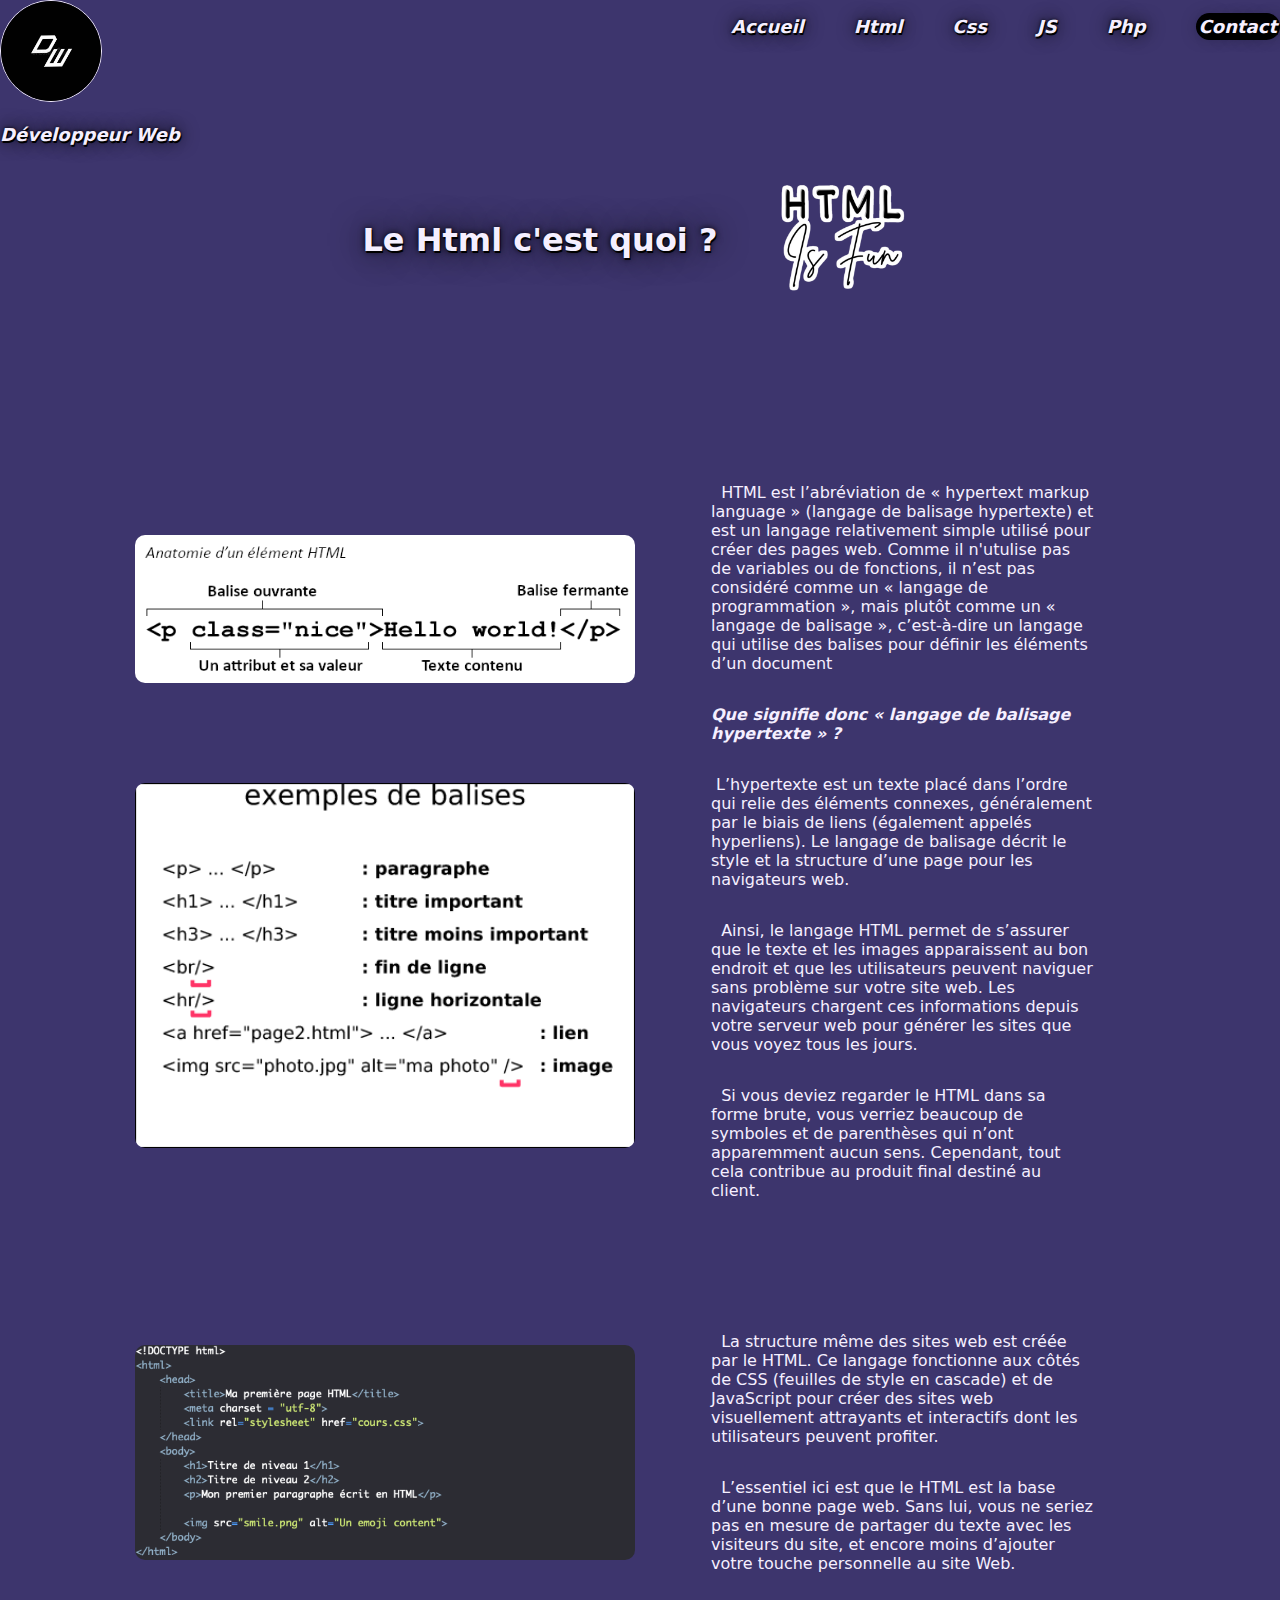
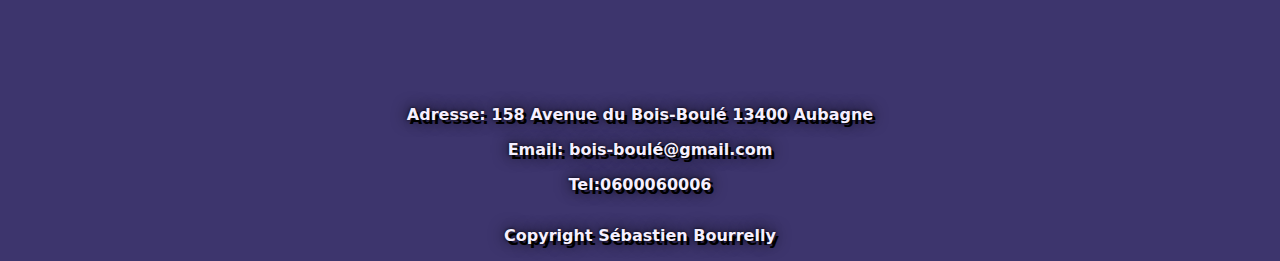
==== pages/page1.html @ eb243e8f "first-commit" ====
<!DOCTYPE html>
<html lang="fr">

<head>
    <meta charset="UTF-8">
    <meta name="viewport" content="width=device-width, initial-scale=1.0">
    <link rel="stylesheet" href="../assets/css/style.css">
    <title>Développeur web</title>
</head>


<body>

    <header>
        <div><img id="logo-header" src="../assets/images/logoHeader.webp" alt="logoHeader">
            <p class="logo-titre">Développeur Web</p>
        </div>

        <nav class="bar-nav">
            <ul class="bar-nav-ul">
                <li><a href="../index.html">Accueil</a></li>
                <li><a href="../pages/page1.html">Html</a></li>
                <li><a href="../pages/page2.html">Css</a></li>
                <li><a href="../pages/page3.html">JS</a></li>
                <li><a href="../pages/page4.html">Php</a></li>
                <li><a href="../pages/page5.html" class="bar-nav-contact">Contact</a></li>

            </ul>
        </nav>
        <div class="burger">
            <img src="../assets/images/burger.svg" alt="burger" width="80">
        </div>

    </header>

    <main>
        <div>
            <div class="title-contnair">
                <h2 class="title-art">Le Html c'est quoi ?</h2>
                <div><img src="../assets/images/htmlIsFun-removebg-preview.png" alt="htmlIsFun" width="150"></div>
            </div>

            <div class="div-techno">

                <div class="img-techno">
                    <img src="../assets/images/AnatElementHtml.png" alt="anatomie" width="500">
                    <img src="../assets/images/exempleBalisesHtml.png" alt="exemple-balise-html" width="500">
                </div>
                <div class="p-techno">
                    <p> &nbsp; HTML est l’abréviation de « hypertext markup language » (langage de balisage hypertexte)
                        et
                        est
                        un langage relativement simple utilisé pour créer des pages web. Comme il n'utulise pas de
                        variables ou de fonctions, il n’est pas considéré comme un « langage de programmation », mais
                        plutôt comme un « langage de balisage », c’est-à-dire un langage qui utilise des balises pour
                        définir les éléments d’un document</p>

                    <p id="title-p">Que signifie donc « langage de balisage hypertexte » ?</p>

                    <p>&nbsp;L’hypertexte est un texte placé dans l’ordre qui relie des éléments connexes, généralement
                        par
                        le biais de liens (également appelés hyperliens). Le langage de balisage décrit le style et la
                        structure d’une page pour les navigateurs web.</p>

                    <p>&nbsp; Ainsi, le langage HTML permet de s’assurer que le texte et les images apparaissent au bon
                        endroit et que les utilisateurs peuvent naviguer sans problème sur votre site web. Les
                        navigateurs chargent ces informations depuis votre serveur web pour générer les sites que vous
                        voyez tous les jours.</p>

                    <p>&nbsp; Si vous deviez regarder le HTML dans sa forme brute, vous verriez beaucoup de symboles et
                        de
                        parenthèses qui n’ont apparemment aucun sens. Cependant, tout cela contribue au produit final
                        destiné au client.</p>
                </div>
            </div>


            <div class="div-techno">
                <div class="img-techno">
                    <img src="../assets/images/pageHtml.png" alt="html" width="500" class="img-zoom">
                </div>
                <div class="p-techno">
                    <p>&nbsp; La structure même des sites web est créée par le HTML. Ce langage fonctionne aux côtés de
                        CSS
                        (feuilles de style en cascade) et de JavaScript pour créer des sites web visuellement attrayants
                        et interactifs dont les utilisateurs peuvent profiter.</p>

                    <p>&nbsp; L’essentiel ici est que le HTML est la base d’une bonne page web. Sans lui, vous ne seriez
                        pas
                        en mesure de partager du texte avec les visiteurs du site, et encore moins d’ajouter votre
                        touche personnelle au site Web.</p>
                </div>
            </div>



        </div>
    </main>

    <footer>
        <div class="div-contac">
            <p>
                Adresse: 158 Avenue du Bois-Boulé 13400 Aubagne
            </p>
            <p>
                Email: bois-boulé@gmail.com
            </p>
            <p>
                Tel:0600060006
            </p>

        </div>

        <div>
            <p>
                Copyright Sébastien Bourrelly
            </p>
        </div>

    </footer>
</body>
---- assets/css/style.css ----
@import url('https://fonts.googleapis.com/css2?family=Kenia&family=Roboto&display=swap');



body {
    margin: 0;
    font-family: Roboto;
    background-color: rgb(61, 53, 109);
    color: #F5EFFF;
    font-weight: bold;
    width: 100%;
}



#logo-header {

    width: 100px;
    border: 1px solid #F5EFFF;
    border-radius: 75px;

}

.logo-titre {

    font-family: system-ui, -apple-system, BlinkMacSystemFont, 'Segoe UI', Roboto, Oxygen, Ubuntu, Cantarell, 'Open Sans', 'Helvetica Neue', sans-serif;
    font-style: italic;
    color: #F5EFFF;
    font-size: 18px;
    font-weight: bold;
    text-shadow: 1px 2px black, 0 0 1em black, 0 0 0.2em black;


}


header {

    display: flex;
    justify-content: space-between;
    font-family: system-ui, -apple-system, BlinkMacSystemFont, 'Segoe UI', Roboto, Oxygen, Ubuntu, Cantarell, 'Open Sans', 'Helvetica Neue', sans-serif;
    font-style: italic;
    font-weight: bold;
    color: #F5EFFF;


}

.burger {

    display: none;
}

.bar-nav-ul {

    list-style-type: none;
    display: flex;
    gap: 50px;

}

.bar-nav-ul a {


    color: #F5EFFF;
    font-size: 18px;
    text-decoration: none;
    text-shadow: 1px 2px black, 0 0 1em black, 0 0 0.2em black;

}

.bar-nav-contact {


    border-radius: 15px;
    background-color: black;
    padding: 3px
}

.bar-nav-contact:hover {
    background-color: #ffffff;
    color: #A594F9;


}

/*Css de la page d'accueil*/

.intro-titre {
    font-family: system-ui, -apple-system, BlinkMacSystemFont, 'Segoe UI', Roboto, Oxygen, Ubuntu, Cantarell, 'Open Sans', 'Helvetica Neue', sans-serif;
    font-weight: bold;
    font-size: xx-large;
    color: #F5EFFF;
    text-align: center;
    text-shadow: 1px 2px black, 0 0 1em black, 0 0 0.2em black;


}

.article-acc {
    justify-content: center;
    align-items: center;
    display: flex;
    gap: 100px;
    margin-top: 100px;
    margin-bottom: 100px
}

.div-objectif {
    background-color: black;
    display: flex;
    flex-direction: column;
    align-items: center;
    font-family: system-ui, -apple-system, BlinkMacSystemFont, 'Segoe UI', Roboto, Oxygen, Ubuntu, Cantarell, 'Open Sans', 'Helvetica Neue', sans-serif;
    color: #F5EFFF;
    text-align: center;
    border: 2px solid #F5EFFF;
    border-radius: 20px;
    padding: 50px;
    width: 30%;

}


.div-img img {

    width: 350px;
    border-radius: 20px;


}

.div-logo {
    display: flex;
    justify-content: space-around;
    align-items: center;
}

.div-logo img {

    width: 100px;
    border-radius: 50%;
    transition: transform .1s;


}

.div-logo img:hover {

    transform: scale(3) translate(10px);

}

/*Css page 1,2,3,4*/

.title-contnair {

    display: flex;
    justify-content: center;
    align-items: center;
    gap: 50px;
    margin-bottom: 100px;
}

.title-art {
    font-family: system-ui, -apple-system, BlinkMacSystemFont, 'Segoe UI', Roboto, Oxygen, Ubuntu, Cantarell, 'Open Sans', 'Helvetica Neue', sans-serif;
    font-weight: bold;
    font-size: xx-large;
    color: #F5EFFF;
    text-align: center;
    text-shadow: 1px 2px black, 0 0 1em black, 0 0 0.2em black;

}

.div-techno {

    display: flex;
    justify-content: space-around;




}

.img-techno {
    width: 20%;
    display: flex;
    flex-direction: column;
    justify-content: center;
    gap: 100px;
}


.img-techno img {

    display: flex;
    flex-direction: column;
    border-radius: 10px;



}

.img-zoom {

    transition: transform 1s;


}

.img-zoom:hover {

    transform: scale(2) translate(200px, -100px)
}

.img-zoom-css {
    transition: transform 1s;

}

.img-zoom-css:hover {
    transform: scale(2) translate(200px, 50px)
}

.p-techno {

    display: flex;
    flex-direction: column;
    font-family: system-ui, -apple-system, BlinkMacSystemFont, 'Segoe UI', Roboto, Oxygen, Ubuntu, Cantarell, 'Open Sans', 'Helvetica Neue', sans-serif;
    font-weight: normal;
    color: #F5EFFF;
    padding: 50px;
    width: 30%;


}

#title-p {

    font-style: italic;
    font-weight: bolder;

}

/*Css du formulaire de contact*/

form {

    display: flex;
    flex-direction: column;
    align-items: center;
    gap: 20px;
}

form label {

    color: #F5EFFF;
    font-size: 18px;
    text-decoration: none;
    text-shadow: 2px 4px black, 0 0 1em black, 0 0 0.2em black;
    font-style: italic;
}

form input {
    border: 2px #F5EFFF;
    border-radius: 15px;
    background-color: black;
    padding: 3px;
    color: #F5EFFF;
    width: 250px;

}

textarea {

    border-radius: 10px;
    width: 400px;
    background-color: black;

}

#submit-btn {

    width: 600px;
    font-family: system-ui, -apple-system, BlinkMacSystemFont, 'Segoe UI', Roboto, Oxygen, Ubuntu, Cantarell, 'Open Sans', 'Helvetica Neue', sans-serif;
    font-size: 18px;

}

#submit-btn:hover {
    background-color: #ffffff;
    color: #A594F9;
    text-shadow: 1px 2px black, 0 0 1em black, 0 0 0.2em black;

}

/*Css du footer*/

footer {
    display: flex;
    flex-direction: column;
    text-align: center;
    text-shadow: 3px 4px black, 0 0 1em black, 0 0 0.2em black;
    margin-top: 50px;
    font-family: system-ui, -apple-system, BlinkMacSystemFont, 'Segoe UI', Roboto, Oxygen, Ubuntu, Cantarell, 'Open Sans', 'Helvetica Neue', sans-serif;

}

.div-contact {
    


}

@media (max-width: 900px) {

    /*Responsive Accueil*/

    header {
        display: flex;
        justify-content: space-between;
        font-family: system-ui, -apple-system, BlinkMacSystemFont, 'Segoe UI', Roboto, Oxygen, Ubuntu, Cantarell, 'Open Sans', 'Helvetica Neue', sans-serif;
        font-style: italic;
        font-weight: bold;
        color: #F5EFFF;
        top: 0;
        z-index: 100;
    }

    .bar-nav {
        display: none;
    }

    .burger {
        display: block;
    }

    .article-acc {

        flex-direction: column;
    }

    .div-logo {

        flex-direction: column;
        gap: 25px;
    }

    .form {

        display: flex;
        align-items: center;
        flex-direction: column;
    }

    #submit-btn {
        width: 256px;
    }

    textarea {

        width: 256px;
    }



}

@media (max-width: 1200px) {

    /*Responsive page 1,2,3,4*/

    .div-techno {

        display: flex;
        flex-direction: column-reverse;
        align-items: center;



    }

    .img-techno {
        display: flex;
        align-items: center;
        gap: 30px;
        width: 45pX;


    }

    .img-techno img {

        width: 350px;

    }

    #image-css img {

        width: 350px;
    }

    .img-zoom:hover {
        transform: none;
    }

    .img-zoom-css:hover {

        transform: none;
    }


    .p-techno {

        width: auto;
    }

}
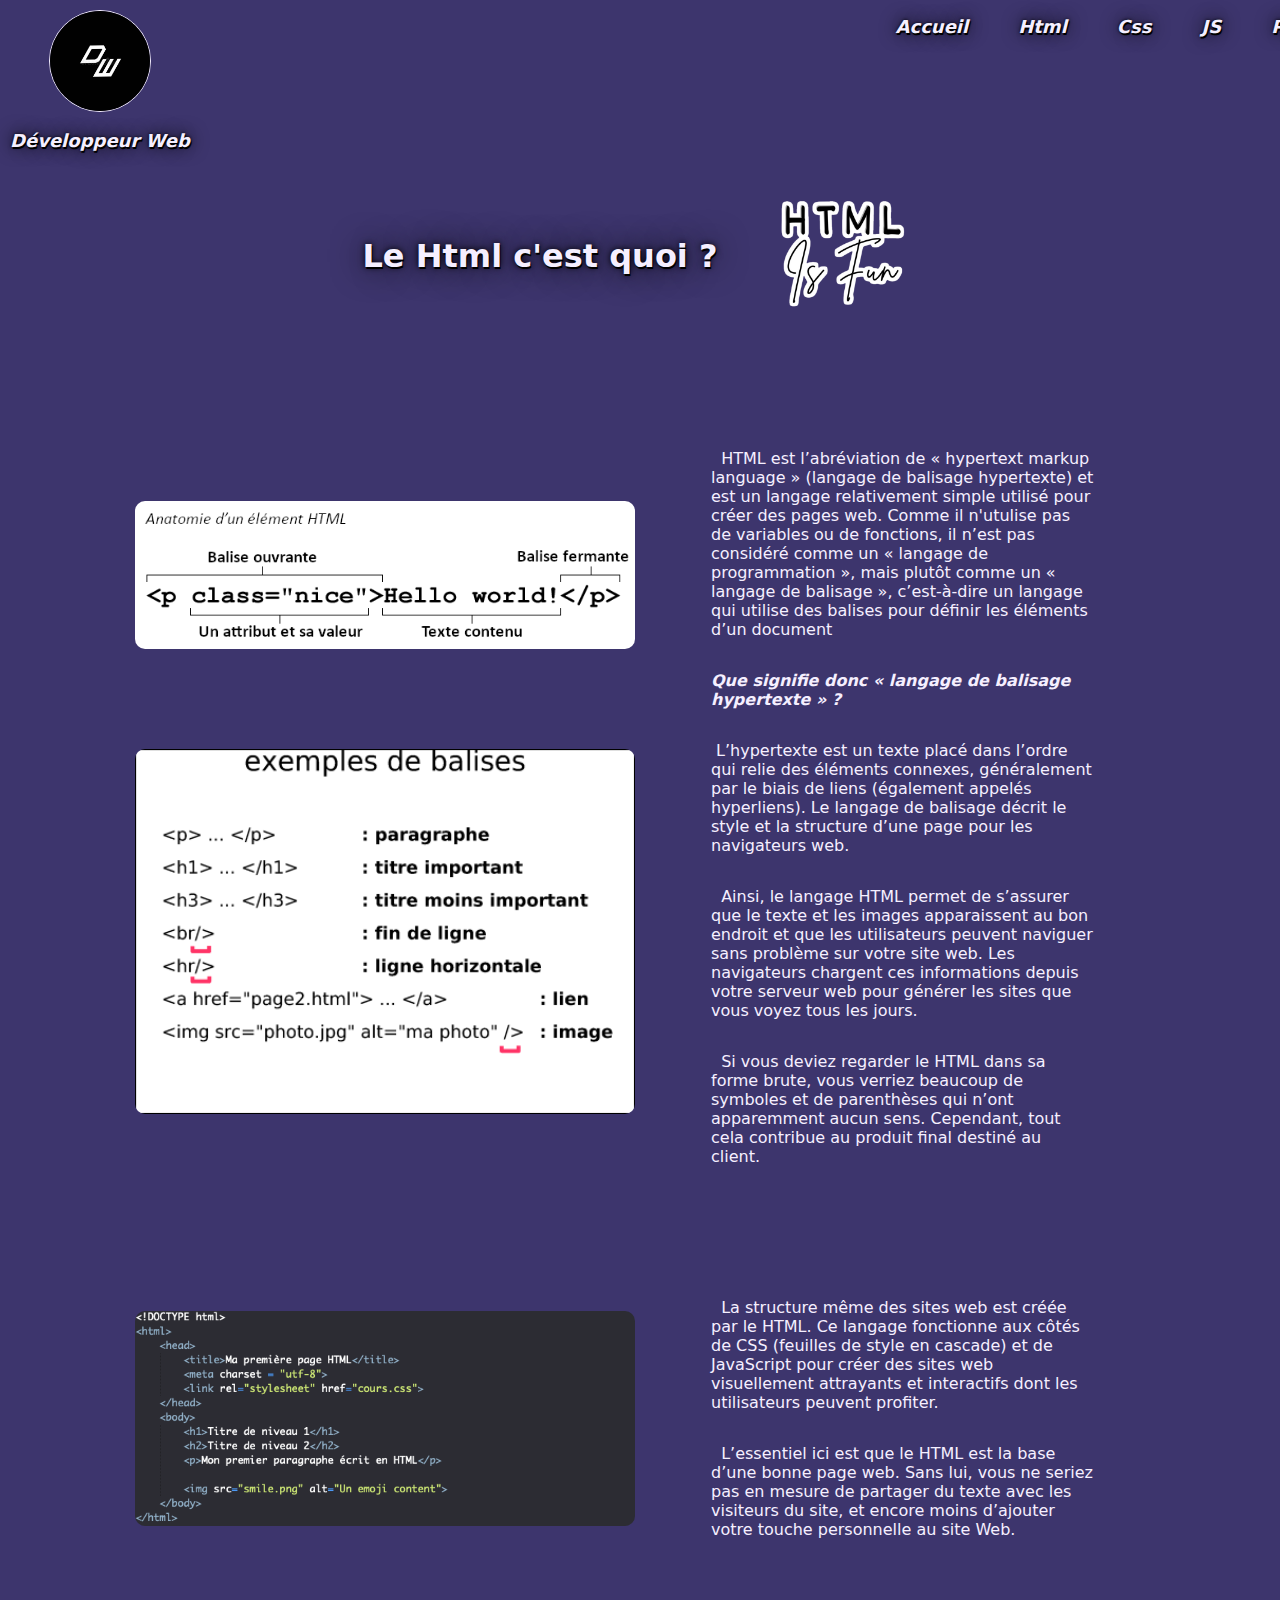
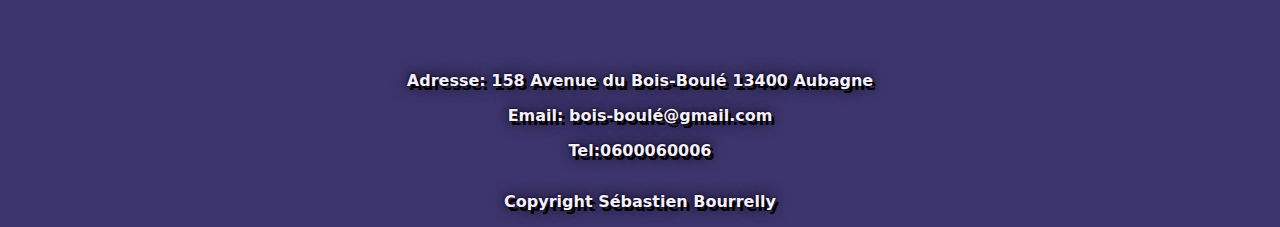
==== commit d45c02b1: "enable burger" ====
--- a/pages/page1.html
+++ b/pages/page1.html
@@ -12,7 +12,7 @@
 <body>
 
     <header>
-        <div><img id="logo-header" src="../assets/images/logoHeader.webp" alt="logoHeader">
+        <div class="logoDevWeb"><img id="logo-header" src="../assets/images/logoHeader.webp" alt="logoHeader">
             <p class="logo-titre">Développeur Web</p>
         </div>
 
@@ -118,4 +118,5 @@
         </div>
 
     </footer>
+    <script src="../assets/js/main.js"></script>
 </body>--- a/assets/css/style.css
+++ b/assets/css/style.css
@@ -1,6 +1,4 @@
 @import url('https://fonts.googleapis.com/css2?family=Kenia&family=Roboto&display=swap');
-
-
 
 body {
     margin: 0;
@@ -9,9 +7,15 @@
     color: #F5EFFF;
     font-weight: bold;
     width: 100%;
-}
-
-
+
+}
+
+.logoDevWeb {
+    display: flex;
+    flex-direction: column;
+    align-items: center;
+    padding-top: 10px;
+}
 
 #logo-header {
 
@@ -30,7 +34,6 @@
     font-weight: bold;
     text-shadow: 1px 2px black, 0 0 1em black, 0 0 0.2em black;
 
-
 }
 
 
@@ -42,12 +45,14 @@
     font-style: italic;
     font-weight: bold;
     color: #F5EFFF;
+    padding: 10px;
+    padding-top: 0;
+
 
 
 }
 
 .burger {
-
     display: none;
 }
 
@@ -56,12 +61,31 @@
     list-style-type: none;
     display: flex;
     gap: 50px;
-
-}
+    padding: 0;
+
+}
+
+.bar-nav {
+    display: flex;
+    justify-content: center;
+    z-index: 1;
+    width: 200px;
+    transition : all 2s ease-in-out
+    translate(200px);
+
+}
+
+.backgroundDim {
+    position: fixed;
+    top: 0;
+    bottom: 0;
+    left: 0;
+    right: 0;
+    background-color: rgba(0, 0, 0, 0.6);
+}
+
 
 .bar-nav-ul a {
-
-
     color: #F5EFFF;
     font-size: 18px;
     text-decoration: none;
@@ -159,7 +183,8 @@
     justify-content: center;
     align-items: center;
     gap: 50px;
-    margin-bottom: 100px;
+    margin-bottom: 50px;
+
 }
 
 .title-art {
@@ -177,9 +202,6 @@
     display: flex;
     justify-content: space-around;
 
-
-
-
 }
 
 .img-techno {
@@ -204,8 +226,6 @@
 .img-zoom {
 
     transition: transform 1s;
-
-
 }
 
 .img-zoom:hover {
@@ -215,7 +235,6 @@
 
 .img-zoom-css {
     transition: transform 1s;
-
 }
 
 .img-zoom-css:hover {
@@ -223,7 +242,6 @@
 }
 
 .p-techno {
-
     display: flex;
     flex-direction: column;
     font-family: system-ui, -apple-system, BlinkMacSystemFont, 'Segoe UI', Roboto, Oxygen, Ubuntu, Cantarell, 'Open Sans', 'Helvetica Neue', sans-serif;
@@ -231,15 +249,11 @@
     color: #F5EFFF;
     padding: 50px;
     width: 30%;
-
-
 }
 
 #title-p {
-
     font-style: italic;
     font-weight: bolder;
-
 }
 
 /*Css du formulaire de contact*/
@@ -303,12 +317,6 @@
     text-shadow: 3px 4px black, 0 0 1em black, 0 0 0.2em black;
     margin-top: 50px;
     font-family: system-ui, -apple-system, BlinkMacSystemFont, 'Segoe UI', Roboto, Oxygen, Ubuntu, Cantarell, 'Open Sans', 'Helvetica Neue', sans-serif;
-
-}
-
-.div-contact {
-    
-
 
 }
 
@@ -331,8 +339,11 @@
         display: none;
     }
 
+
     .burger {
         display: block;
+        cursor: pointer;
+        height: fit-content
     }
 
     .article-acc {
@@ -375,9 +386,6 @@
         display: flex;
         flex-direction: column-reverse;
         align-items: center;
-
-
-
     }
 
     .img-techno {
@@ -385,8 +393,6 @@
         align-items: center;
         gap: 30px;
         width: 45pX;
-
-
     }
 
     .img-techno img {
